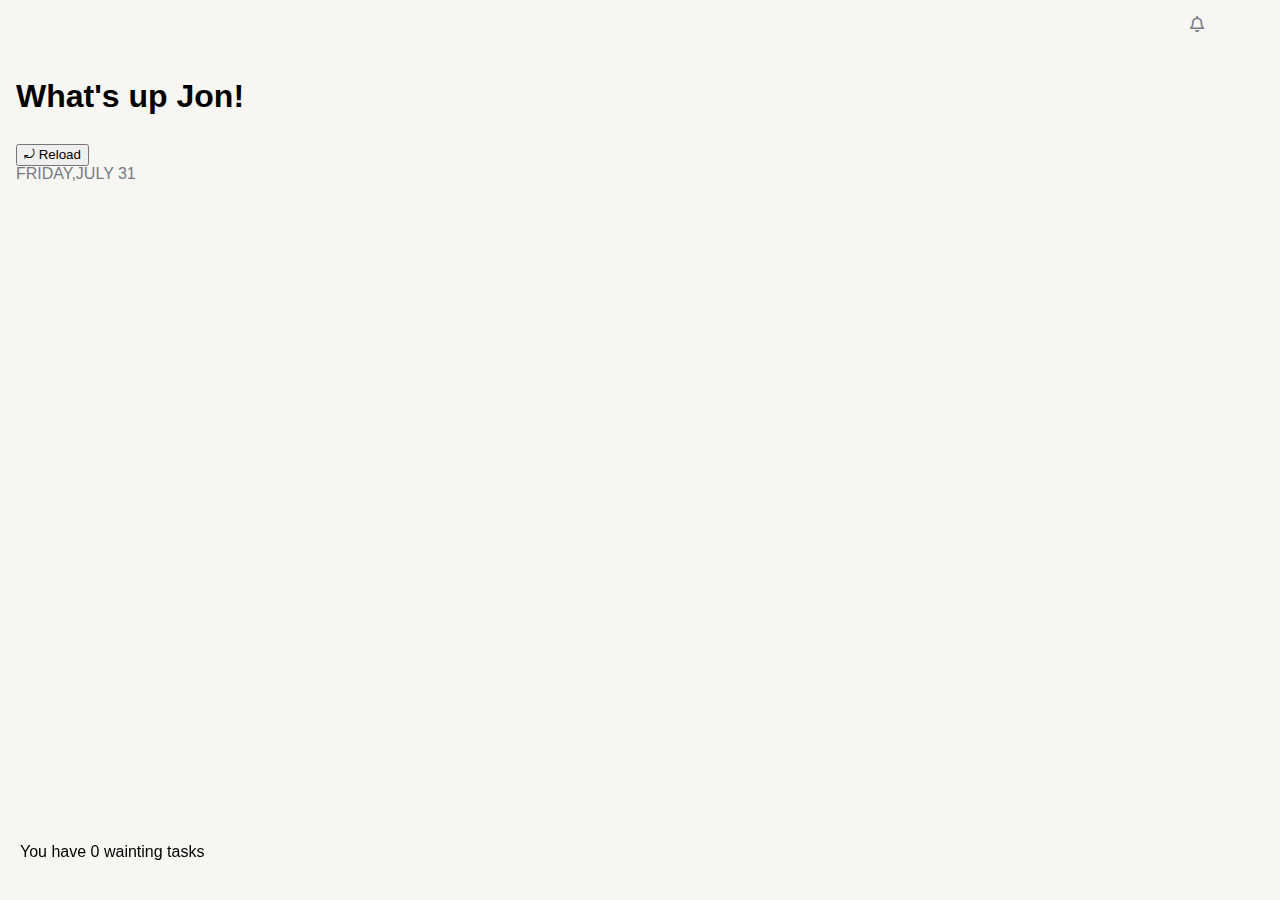
==== offline.html @ 0ef1d0ce "add service worker" ====
<!DOCTYPE html>
<html lang="en">

<head>
    <meta charset="UTF-8">
    <meta http-equiv="X-UA-Compatible" content="IE=edge">
    <meta name="viewport" content="width=device-width, initial-scale=1.0">
    <link rel="stylesheet" href="https://cdnjs.cloudflare.com/ajax/libs/font-awesome/5.15.4/css/all.min.css">
    <link rel="stylesheet" href="style.css">
    <link rel="shortcut icon" href="/icons/favicon.png" type="image/x-icon">
    <!-- PWA -->
    <link rel="manifest" href="manifest.json">
    <title>TodoList-PWA</title>
    <script>
        window.addEventListener('load', () => {
            if ("serviceWorker" in navigator) {
                navigator.serviceWorker.register('/service-worker.js');
            }
        })
    </script>
</head>

<body>

    <header>
        <nav>
            <a id="menu" href="#" onclick="showProfil()"><i class="fas fa-bars"></i></a>
            <a href="#"><i class="fas fa-search"></i></a>
            <a href="#"><i class="far fa-bell"></i></a>
            <a id="darkMode" href="#" onclick="toggleDarkMode()"><i class="fas fa-adjust"></i></a>
        </nav>
    </header>

    <div id="homePage">
        <h1>What's up Jon!</h1>
        <button type="button">⤾ Reload</button>
        <div id="taskList">
            <h3 id="showDate"></h3>
            <ul id="list"></ul>
        </div>
        <div id="count">
            <p>You have <span class="waintingTasks"></span> wainting tasks</p>
        </div>
    </div>

    <div id="addTask" onclick="newTask()">
        <i class="fas fa-plus-circle"></i>
    </div>

    <div id="createTask" class="overlay">
        <div class="nulledTask" onclick="backTask()">
            <i class="far fa-times-circle"></i>
        </div>
        <input type="text" name="" id="contentInputTask" placeholder="Enter new task">
        <button id="validateTaskBtn" type="submit" onclick="validateTask()">New task <i class='fas fa-chevron-up'></i>
        </button>
    </div>

    <script src="./scripts/main.js"></script>
    <script src="./scripts/date.js"></script>
        <!-- Inline the page's JavaScript file. -->
        <script>
            // Manual reload feature.
            document.querySelector("button").addEventListener("click", () => {
              window.location.reload();
            });
      
            // Listen to changes in the network state, reload when online.
            // This handles the case when the device is completely offline.
            window.addEventListener('online', () => {
              window.location.reload();
            });
      
            // Check if the server is responding and reload the page if it is.
            // This handles the case when the device is online, but the server
            // is offline or misbehaving.
            async function checkNetworkAndReload() {
              try {
                const response = await fetch('.');
                // Verify we get a valid response from the server
                if (response.status >= 200 && response.status < 500) {
                  window.location.reload();
                  return;
                }
              } catch {
                // Unable to connect to the server, ignore.
              }
              window.setTimeout(checkNetworkAndReload, 2500);
            }
      
            checkNetworkAndReload();
          </script>
</body>

</html>
---- style.css ----
/* http://meyerweb.com/eric/tools/css/reset/ 
   v2.0 | 20110126
   License: none (public domain)
*/
html, body, div, span, applet, object, iframe, h1, h2, h3, h4, h5, h6, p, blockquote, pre, a, abbr, acronym, address, big, cite, code, del, dfn, em, img, ins, kbd, q, s, samp, small, strike, strong, sub, sup, tt, var, b, u, i, center, dl, dt, dd, ol, ul, li, fieldset, form, label, legend, table, caption, tbody, tfoot, thead, tr, th, td, article, aside, canvas, details, embed, figure, figcaption, footer, header, hgroup, menu, nav, output, ruby, section, summary, time, mark, audio, video {
  margin: 0;
  padding: 0;
  border: 0;
  font-size: 100%;
  font: inherit;
  vertical-align: baseline;
}

/* HTML5 display-role reset for older browsers */
article, aside, details, figcaption, figure, footer, header, hgroup, menu, nav, section {
  display: block;
}

body {
  line-height: 1;
}

ol, ul {
  list-style: none;
}

blockquote, q {
  quotes: none;
}

blockquote:before, blockquote:after {
  content: "";
  content: none;
}

q:before, q:after {
  content: "";
  content: none;
}

table {
  border-collapse: collapse;
  border-spacing: 0;
}

a {
  text-decoration: none;
}

body {
  margin: 0 1rem;
  font-family: sans-serif;
  background-color: #F7F6F3;
}

nav {
  display: flex;
  margin-bottom: 2rem;
}
nav a {
  cursor: default;
}
nav a:first-child {
  flex-grow: 2;
}
nav i {
  padding: 1rem;
  cursor: pointer;
  color: #767B83;
}

h1 {
  font-size: 2rem;
  font-weight: bold;
  margin-bottom: 2rem;
}

h3 {
  text-transform: uppercase;
  color: #767B83;
}

#list {
  padding: 1rem 0;
}
#list li {
  display: flex;
  justify-content: space-between;
  padding: 1rem;
}
#list li p {
  width: 100%;
  word-break: break-word;
}

#addTask {
  position: fixed;
  bottom: 20px;
  right: 20px;
}
#addTask i {
  cursor: pointer;
  font-size: 4rem;
  color: lightblue;
}

.fa-circle {
  margin-right: 1rem;
}

.fa-trash {
  margin-left: 1rem;
}

.chekedTask p {
  text-decoration: line-through;
}

li {
  cursor: pointer;
}

#count {
  position: fixed;
  bottom: 40px;
  left: 20px;
}

#connexion,
#createTask {
  display: none;
}
#connexion.show,
#createTask.show {
  display: block;
}
#connexion.show#connexion,
#createTask.show#connexion {
  display: flex;
  flex-direction: column;
  justify-content: center;
  align-items: center;
  left: 0;
}
#connexion.overlay,
#createTask.overlay {
  position: fixed;
  top: 0;
  width: 100%;
  height: 100%;
  background-color: #F7F6F3;
  z-index: 1;
}

#connexion input {
  width: 80%;
  border: none;
  background-color: white;
  font-size: 2rem;
  margin: 0.5rem 0;
}
#connexion button {
  border: none;
  background-color: #767B83;
  color: #F7F6F3;
  text-transform: uppercase;
  padding: 0.5rem 1rem;
  border-radius: 5px;
}
#connexion a {
  display: flex;
  justify-content: center;
  align-items: center;
  width: 30px;
  height: 30px;
  border: 2px solid #767B83;
  margin-top: 2rem;
  border-radius: 50%;
}
#connexion a i {
  color: #767B83;
}

#createTask .nulledTask {
  position: absolute;
  right: 20px;
  top: 20px;
}
#createTask .nulledTask i {
  font-size: 2rem;
}
#createTask #contentInputTask {
  position: absolute;
  top: 50%;
  width: 80%;
  left: 10%;
  border: none;
  background: none;
  font-size: 2rem;
}
#createTask #validateTaskBtn {
  position: absolute;
  right: 20px;
  bottom: 20px;
  outline: none;
  border: none;
  border-radius: 25px;
  padding: 1rem 1.5rem;
  background-color: #5C5F65;
  color: #F7F6F3;
  font-size: 1rem;
}
#createTask #validateTaskBtn i {
  margin-left: 1rem;
}

.darkMode {
  background-color: #5C5F65 !important;
  color: #F7F6F3 !important;
}

/*# sourceMappingURL=style.css.map */
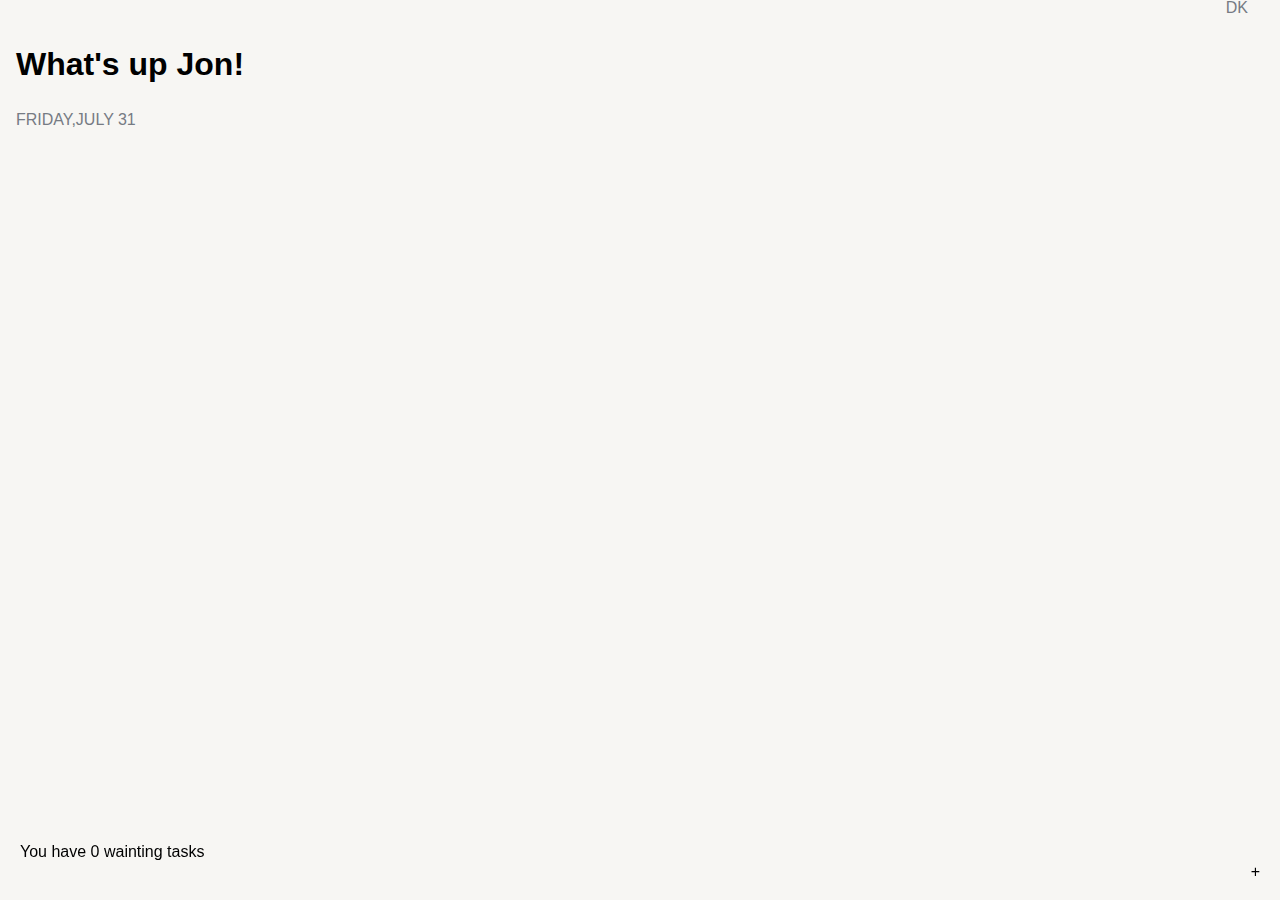
==== commit 26ecc5cd: "update service worker for offline mode" ====
--- a/offline.html
+++ b/offline.html
@@ -5,19 +5,8 @@
     <meta charset="UTF-8">
     <meta http-equiv="X-UA-Compatible" content="IE=edge">
     <meta name="viewport" content="width=device-width, initial-scale=1.0">
-    <link rel="stylesheet" href="https://cdnjs.cloudflare.com/ajax/libs/font-awesome/5.15.4/css/all.min.css">
     <link rel="stylesheet" href="style.css">
-    <link rel="shortcut icon" href="/icons/favicon.png" type="image/x-icon">
-    <!-- PWA -->
-    <link rel="manifest" href="manifest.json">
-    <title>TodoList-PWA</title>
-    <script>
-        window.addEventListener('load', () => {
-            if ("serviceWorker" in navigator) {
-                navigator.serviceWorker.register('/service-worker.js');
-            }
-        })
-    </script>
+    <title>TodoList-PWA-offline</title>
 </head>
 
 <body>
@@ -27,13 +16,13 @@
             <a id="menu" href="#" onclick="showProfil()"><i class="fas fa-bars"></i></a>
             <a href="#"><i class="fas fa-search"></i></a>
             <a href="#"><i class="far fa-bell"></i></a>
-            <a id="darkMode" href="#" onclick="toggleDarkMode()"><i class="fas fa-adjust"></i></a>
+            <a id="darkMode" href="#" onclick="toggleDarkMode()"><i class="fas fa-adjust">DK</i></a>
         </nav>
     </header>
 
     <div id="homePage">
         <h1>What's up Jon!</h1>
-        <button type="button">⤾ Reload</button>
+
         <div id="taskList">
             <h3 id="showDate"></h3>
             <ul id="list"></ul>
@@ -44,7 +33,8 @@
     </div>
 
     <div id="addTask" onclick="newTask()">
-        <i class="fas fa-plus-circle"></i>
+        <!-- <i class="fas fa-plus-circle"></i> -->
+        <span>+</span>
     </div>
 
     <div id="createTask" class="overlay">
@@ -58,40 +48,29 @@
 
     <script src="./scripts/main.js"></script>
     <script src="./scripts/date.js"></script>
-        <!-- Inline the page's JavaScript file. -->
-        <script>
-            // Manual reload feature.
-            document.querySelector("button").addEventListener("click", () => {
-              window.location.reload();
-            });
-      
-            // Listen to changes in the network state, reload when online.
-            // This handles the case when the device is completely offline.
-            window.addEventListener('online', () => {
-              window.location.reload();
-            });
-      
-            // Check if the server is responding and reload the page if it is.
-            // This handles the case when the device is online, but the server
-            // is offline or misbehaving.
-            async function checkNetworkAndReload() {
-              try {
+
+    <!-- Inline the page's JavaScript file. -->
+    <script>
+        window.addEventListener('online', () => {
+            window.location.reload();
+        });
+
+        async function checkNetworkAndReload() {
+            try {
                 const response = await fetch('.');
-                // Verify we get a valid response from the server
+
                 if (response.status >= 200 && response.status < 500) {
-                  window.location.reload();
-                  return;
+                    window.location.reload();
+                    return;
                 }
-              } catch {
-                // Unable to connect to the server, ignore.
-              }
-              window.setTimeout(checkNetworkAndReload, 2500);
+            } catch {
+
             }
-      
-            checkNetworkAndReload();
-          </script>
+            window.setTimeout(checkNetworkAndReload, 10000);
+        }
+
+        checkNetworkAndReload();
+    </script>
 </body>
 
-</html>
-
-
+</html>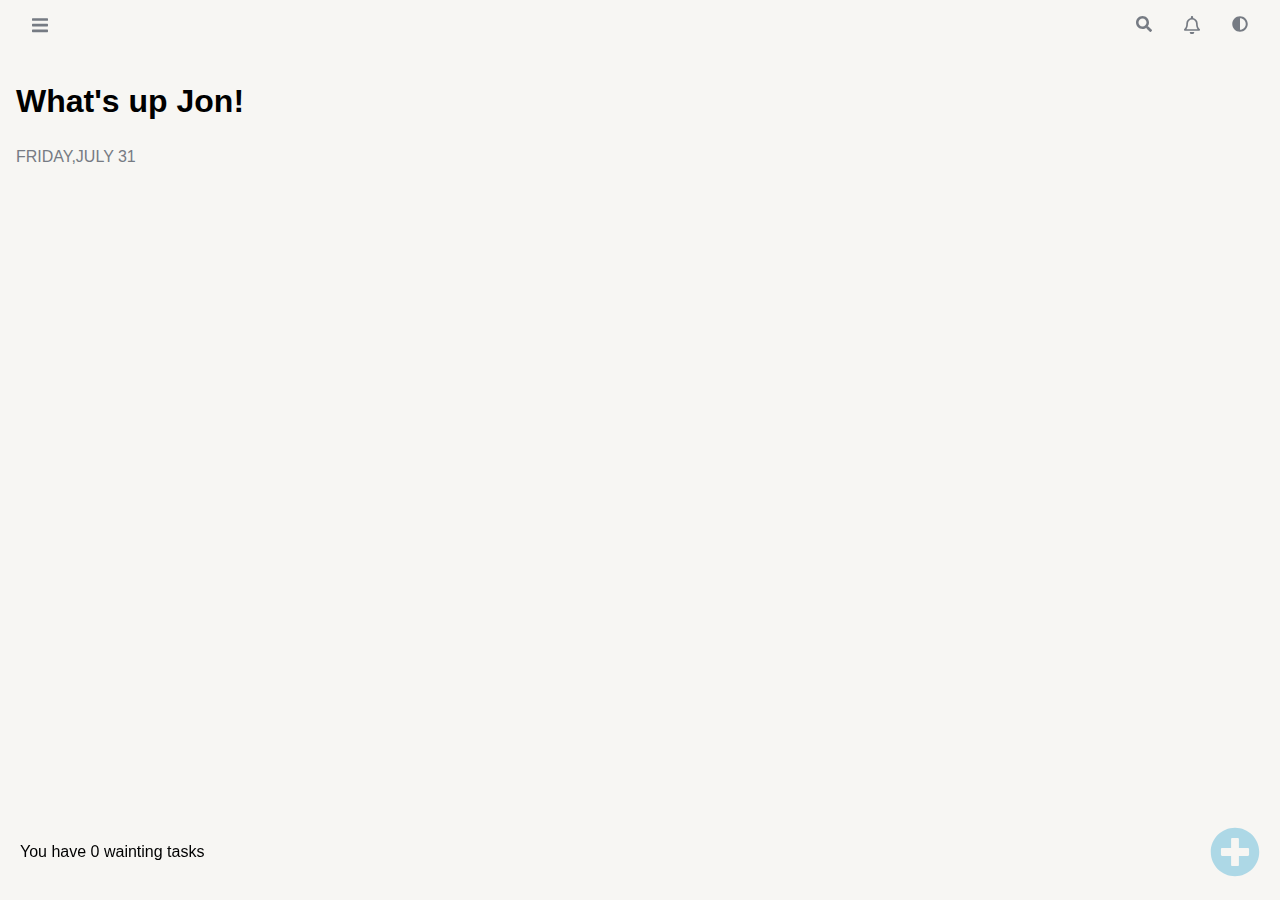
==== commit 8cfbb5ac: "add v0.2 pwa basic" ====
--- a/offline.html
+++ b/offline.html
@@ -13,10 +13,18 @@
 
     <header>
         <nav>
-            <a id="menu" href="#" onclick="showProfil()"><i class="fas fa-bars"></i></a>
-            <a href="#"><i class="fas fa-search"></i></a>
-            <a href="#"><i class="far fa-bell"></i></a>
-            <a id="darkMode" href="#" onclick="toggleDarkMode()"><i class="fas fa-adjust">DK</i></a>
+            <a id="menu" href="#" onclick="showProfil()">
+                <svg aria-hidden="true" focusable="false" data-prefix="fas" data-icon="bars" class="svg-inline--fa fa-bars fa-w-14" role="img" xmlns="http://www.w3.org/2000/svg" viewBox="0 0 448 512"><path fill="currentColor" d="M16 132h416c8.837 0 16-7.163 16-16V76c0-8.837-7.163-16-16-16H16C7.163 60 0 67.163 0 76v40c0 8.837 7.163 16 16 16zm0 160h416c8.837 0 16-7.163 16-16v-40c0-8.837-7.163-16-16-16H16c-8.837 0-16 7.163-16 16v40c0 8.837 7.163 16 16 16zm0 160h416c8.837 0 16-7.163 16-16v-40c0-8.837-7.163-16-16-16H16c-8.837 0-16 7.163-16 16v40c0 8.837 7.163 16 16 16z"></path></svg>
+            </a>
+            <a href="#">
+                <svg aria-hidden="true" focusable="false" data-prefix="fas" data-icon="search" class="svg-inline--fa fa-search fa-w-16" role="img" xmlns="http://www.w3.org/2000/svg" viewBox="0 0 512 512"><path fill="currentColor" d="M505 442.7L405.3 343c-4.5-4.5-10.6-7-17-7H372c27.6-35.3 44-79.7 44-128C416 93.1 322.9 0 208 0S0 93.1 0 208s93.1 208 208 208c48.3 0 92.7-16.4 128-44v16.3c0 6.4 2.5 12.5 7 17l99.7 99.7c9.4 9.4 24.6 9.4 33.9 0l28.3-28.3c9.4-9.4 9.4-24.6.1-34zM208 336c-70.7 0-128-57.2-128-128 0-70.7 57.2-128 128-128 70.7 0 128 57.2 128 128 0 70.7-57.2 128-128 128z"></path></svg>
+            </a>
+            <a href="#">
+                <svg aria-hidden="true" focusable="false" data-prefix="far" data-icon="bell" class="svg-inline--fa fa-bell fa-w-14" role="img" xmlns="http://www.w3.org/2000/svg" viewBox="0 0 448 512"><path fill="currentColor" d="M439.39 362.29c-19.32-20.76-55.47-51.99-55.47-154.29 0-77.7-54.48-139.9-127.94-155.16V32c0-17.67-14.32-32-31.98-32s-31.98 14.33-31.98 32v20.84C118.56 68.1 64.08 130.3 64.08 208c0 102.3-36.15 133.53-55.47 154.29-6 6.45-8.66 14.16-8.61 21.71.11 16.4 12.98 32 32.1 32h383.8c19.12 0 32-15.6 32.1-32 .05-7.55-2.61-15.27-8.61-21.71zM67.53 368c21.22-27.97 44.42-74.33 44.53-159.42 0-.2-.06-.38-.06-.58 0-61.86 50.14-112 112-112s112 50.14 112 112c0 .2-.06.38-.06.58.11 85.1 23.31 131.46 44.53 159.42H67.53zM224 512c35.32 0 63.97-28.65 63.97-64H160.03c0 35.35 28.65 64 63.97 64z"></path></svg>
+            </a>
+            <a id="darkMode" href="#" onclick="toggleDarkMode()">
+                <svg aria-hidden="true" focusable="false" data-prefix="fas" data-icon="adjust" class="svg-inline--fa fa-adjust fa-w-16" role="img" xmlns="http://www.w3.org/2000/svg" viewBox="0 0 512 512"><path fill="currentColor" d="M8 256c0 136.966 111.033 248 248 248s248-111.034 248-248S392.966 8 256 8 8 119.033 8 256zm248 184V72c101.705 0 184 82.311 184 184 0 101.705-82.311 184-184 184z"></path></svg>
+            </a>
         </nav>
     </header>
 
@@ -33,16 +41,17 @@
     </div>
 
     <div id="addTask" onclick="newTask()">
-        <!-- <i class="fas fa-plus-circle"></i> -->
-        <span>+</span>
+        <svg aria-hidden="true" focusable="false" data-prefix="fas" data-icon="plus-circle" class="svg-inline--fa fa-plus-circle fa-w-16" role="img" xmlns="http://www.w3.org/2000/svg" viewBox="0 0 512 512"><path fill="currentColor" d="M256 8C119 8 8 119 8 256s111 248 248 248 248-111 248-248S393 8 256 8zm144 276c0 6.6-5.4 12-12 12h-92v92c0 6.6-5.4 12-12 12h-56c-6.6 0-12-5.4-12-12v-92h-92c-6.6 0-12-5.4-12-12v-56c0-6.6 5.4-12 12-12h92v-92c0-6.6 5.4-12 12-12h56c6.6 0 12 5.4 12 12v92h92c6.6 0 12 5.4 12 12v56z"></path></svg>
     </div>
 
     <div id="createTask" class="overlay">
         <div class="nulledTask" onclick="backTask()">
-            <i class="far fa-times-circle"></i>
+            <svg aria-hidden="true" focusable="false" data-prefix="far" data-icon="times-circle" class="svg-inline--fa fa-times-circle fa-w-16" role="img" xmlns="http://www.w3.org/2000/svg" viewBox="0 0 512 512"><path fill="currentColor" d="M256 8C119 8 8 119 8 256s111 248 248 248 248-111 248-248S393 8 256 8zm0 448c-110.5 0-200-89.5-200-200S145.5 56 256 56s200 89.5 200 200-89.5 200-200 200zm101.8-262.2L295.6 256l62.2 62.2c4.7 4.7 4.7 12.3 0 17l-22.6 22.6c-4.7 4.7-12.3 4.7-17 0L256 295.6l-62.2 62.2c-4.7 4.7-12.3 4.7-17 0l-22.6-22.6c-4.7-4.7-4.7-12.3 0-17l62.2-62.2-62.2-62.2c-4.7-4.7-4.7-12.3 0-17l22.6-22.6c4.7-4.7 12.3-4.7 17 0l62.2 62.2 62.2-62.2c4.7-4.7 12.3-4.7 17 0l22.6 22.6c4.7 4.7 4.7 12.3 0 17z"></path></svg>
         </div>
         <input type="text" name="" id="contentInputTask" placeholder="Enter new task">
-        <button id="validateTaskBtn" type="submit" onclick="validateTask()">New task <i class='fas fa-chevron-up'></i>
+        <button id="validateTaskBtn" type="submit" onclick="validateTask()">
+            New task 
+            <svg aria-hidden="true" focusable="false" data-prefix="fas" data-icon="chevron-up" class="svg-inline--fa fa-chevron-up fa-w-14" role="img" xmlns="http://www.w3.org/2000/svg" viewBox="0 0 448 512"><path fill="currentColor" d="M240.971 130.524l194.343 194.343c9.373 9.373 9.373 24.569 0 33.941l-22.667 22.667c-9.357 9.357-24.522 9.375-33.901.04L224 227.495 69.255 381.516c-9.379 9.335-24.544 9.317-33.901-.04l-22.667-22.667c-9.373-9.373-9.373-24.569 0-33.941L207.03 130.525c9.372-9.373 24.568-9.373 33.941-.001z"></path></svg>
         </button>
     </div>
 
--- a/style.css
+++ b/style.css
@@ -53,6 +53,12 @@
   background-color: #F7F6F3;
 }
 
+svg {
+  width: 16px;
+  cursor: pointer;
+  color: #767B83;
+}
+
 nav {
   display: flex;
   margin-bottom: 2rem;
@@ -63,10 +69,8 @@
 nav a:first-child {
   flex-grow: 2;
 }
-nav i {
+nav svg {
   padding: 1rem;
-  cursor: pointer;
-  color: #767B83;
 }
 
 h1 {
@@ -98,10 +102,9 @@
   bottom: 20px;
   right: 20px;
 }
-#addTask i {
-  cursor: pointer;
-  font-size: 4rem;
+#addTask svg {
   color: lightblue;
+  width: 50px;
 }
 
 .fa-circle {
@@ -112,8 +115,9 @@
   margin-left: 1rem;
 }
 
-.chekedTask p {
+.checked {
   text-decoration: line-through;
+  opacity: 0.5;
 }
 
 li {
@@ -177,17 +181,11 @@
   margin-top: 2rem;
   border-radius: 50%;
 }
-#connexion a i {
-  color: #767B83;
-}
 
 #createTask .nulledTask {
   position: absolute;
   right: 20px;
   top: 20px;
-}
-#createTask .nulledTask i {
-  font-size: 2rem;
 }
 #createTask #contentInputTask {
   position: absolute;
@@ -210,7 +208,7 @@
   color: #F7F6F3;
   font-size: 1rem;
 }
-#createTask #validateTaskBtn i {
+#createTask #validateTaskBtn svg {
   margin-left: 1rem;
 }
 
